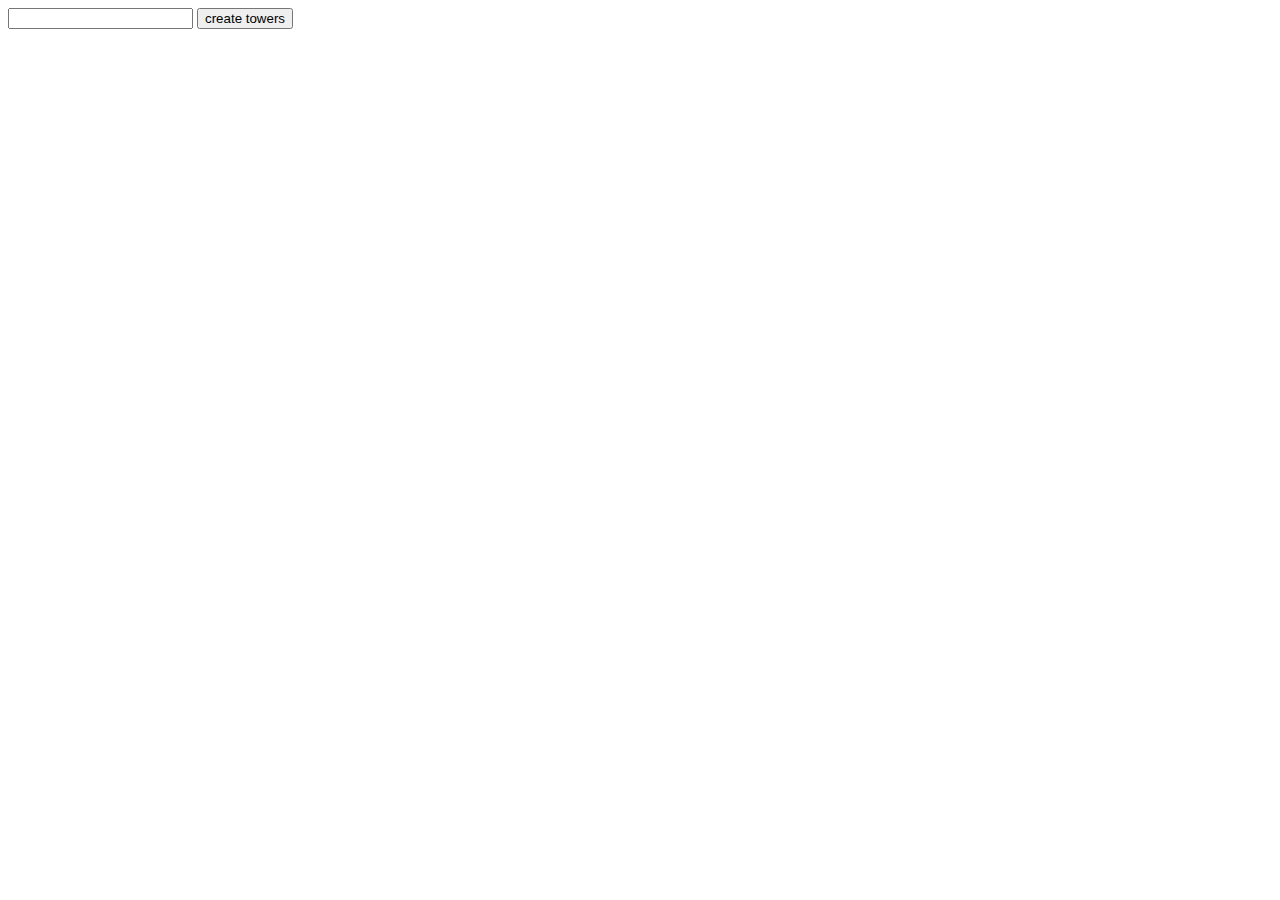
==== index.html @ 15e6ec8a "removed from file" ====
<!doctype html>
<html>

    <head>
        <title>Towers</title>
        <meta name="description" content="Tower of hanoi simulation">
        <link rel="stylesheet" type="text/css" href="towers.css" />
        <script src="drawTowers.js"></script>
    </head>

    <body id="main">
        <input type="text" id="num">
        <button type="button" class="but" id="towerbut" onclick="setup()">create towers</button>
    </body>

</html>
---- towers.css ----
div{
    display: grid;
    column-gap: 10px;
}

.stacks{
    display: flex;
}

.empty{
    opacity: 0;
}

#block1{
    fill: rgb(80,0,0);
}

#block2{
    fill: rgb(0, 80, 0);
}

#block3{
    fill: rgb(0, 0, 80);
}

.block{
    stroke: black;
    stroke-width: 5;
    opacity:.7;
}

.bottom{
   stroke: black; 
}
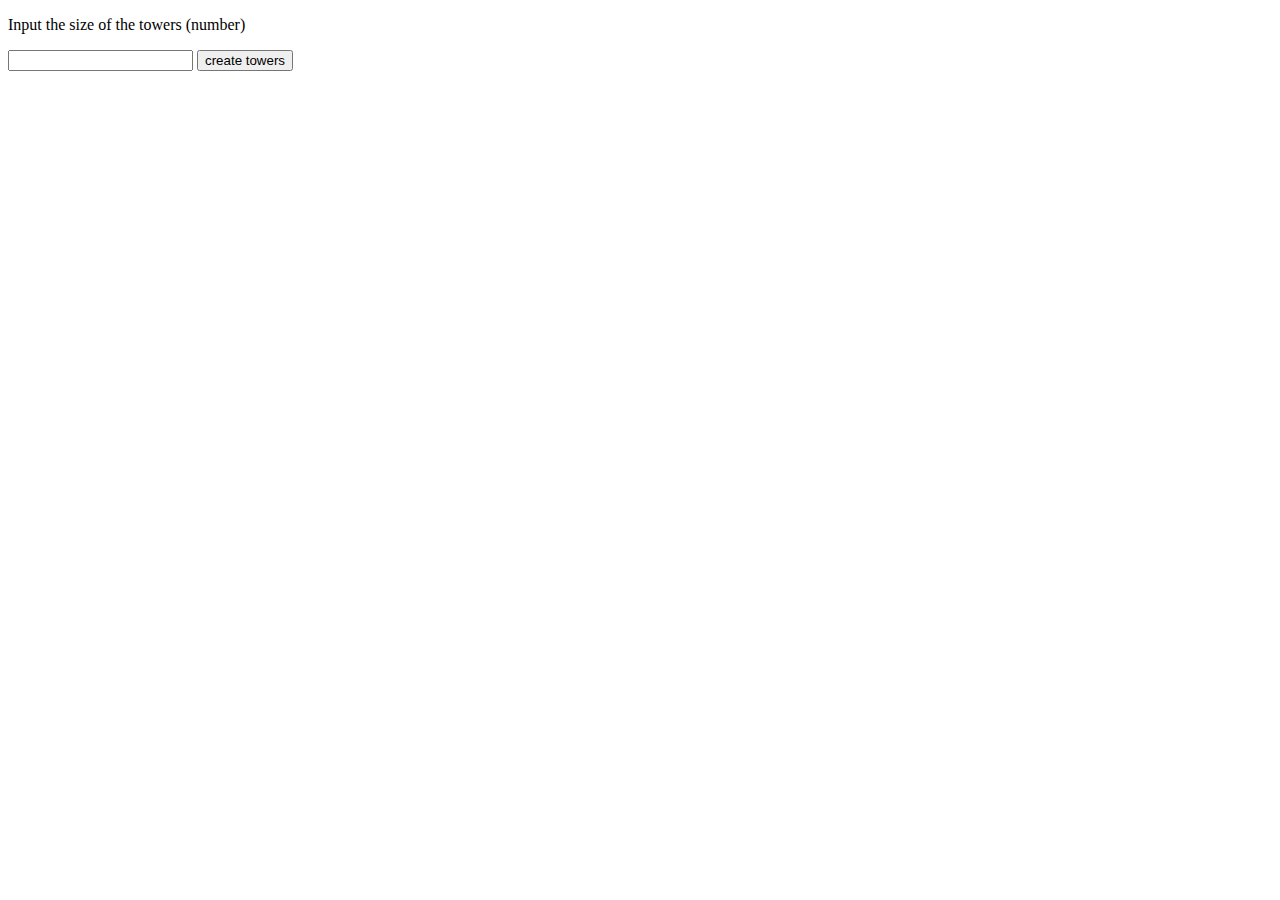
==== commit 1284ed26: "Update to text" ====
--- a/index.html
+++ b/index.html
@@ -10,6 +10,7 @@
     </head>
 
     <body id="main">
+        <p>Input the size of the towers (number)</p>
         <input type="text" id="num">
         <button type="button" class="but" id="towerbut" onclick="setup()">create towers</button>
     </body>
